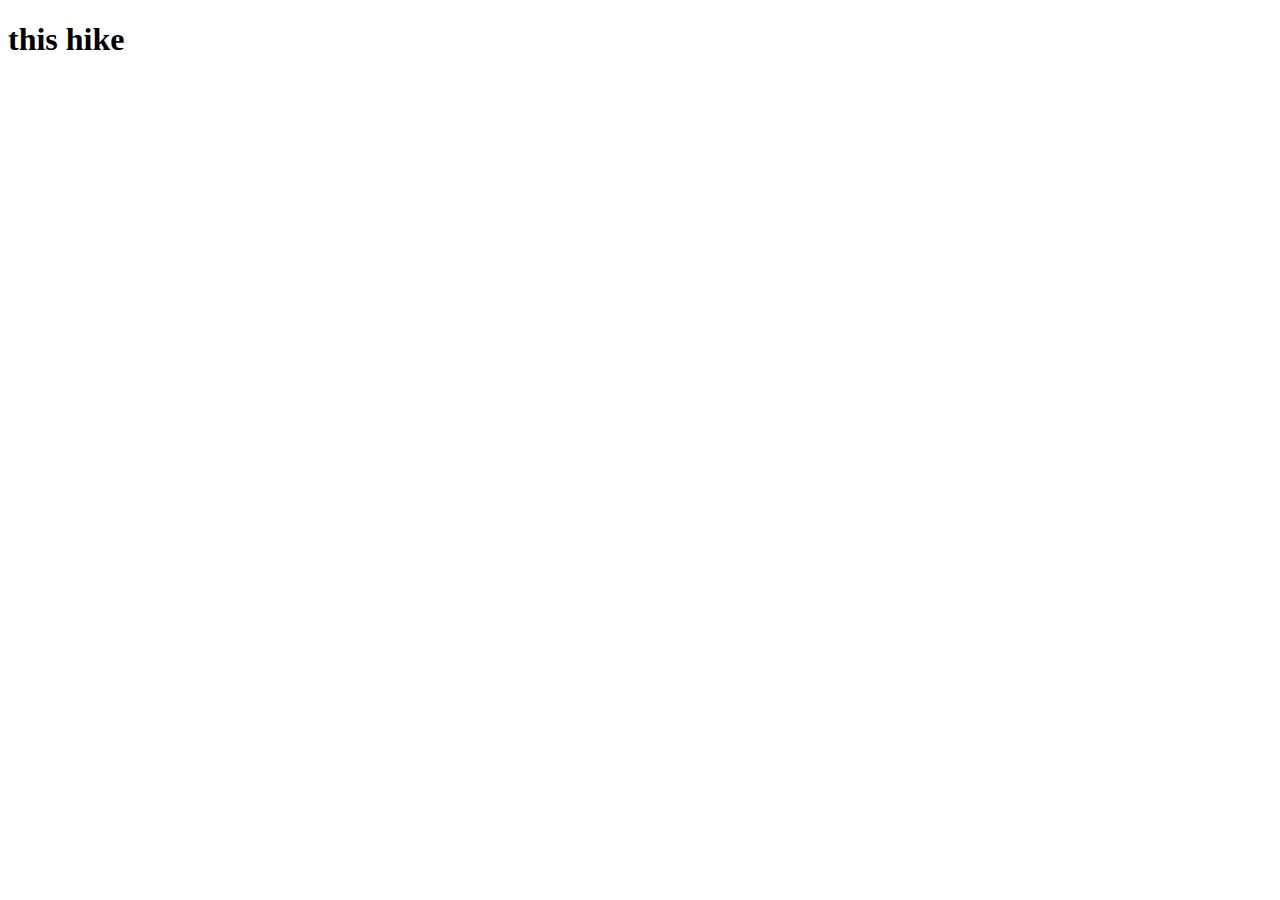
==== eachHike.html @ 787e775a "Add eachHike.html file" ====
<!DOCTYPE html>
<html lang="en">

<head>
    <title>My BCIT Project</title>
    <meta name="comp1800 template" content="My 1800 App">

    <!------------------------>
    <!-- Required meta tags -->
    <!------------------------>
    <meta charset="utf-8">
    <meta name="viewport" content="width=device-width, initial-scale=1">

    <!------------------------------------------>
    <!-- Bootstrap Library CSS JS CDN go here -->
    <!------------------------------------------>
    <link href="https://cdn.jsdelivr.net/npm/bootstrap@5.3.2/dist/css/bootstrap.min.css" rel="stylesheet"
        integrity="sha384-T3c6CoIi6uLrA9TneNEoa7RxnatzjcDSCmG1MXxSR1GAsXEV/Dwwykc2MPK8M2HN" crossorigin="anonymous">
    <script src="https://cdn.jsdelivr.net/npm/bootstrap@5.3.2/dist/js/bootstrap.bundle.min.js"
        integrity="sha384-C6RzsynM9kWDrMNeT87bh95OGNyZPhcTNXj1NW7RuBCsyN/o0jlpcV8Qyq46cDfL" crossorigin="anonymous">
        </script>

    <!-------------------------------------------------------->
    <!-- Firebase 8 Library related CSS, JS, JQuery go here -->
    <!-------------------------------------------------------->
    <script src="https://ajax.googleapis.com/ajax/libs/jquery/3.5.1/jquery.min.js"></script>
    <script src="https://www.gstatic.com/firebasejs/8.10.0/firebase-app.js"></script>
    <script src="https://www.gstatic.com/firebasejs/8.10.0/firebase-firestore.js"></script>
    <script src="https://www.gstatic.com/firebasejs/8.10.0/firebase-auth.js"></script>
    <script src="https://www.gstatic.com/firebasejs/ui/4.8.1/firebase-ui-auth.js"></script>
    <link type="text/css" rel="stylesheet" href="https://www.gstatic.com/firebasejs/ui/4.8.1/firebase-ui-auth.css" />
    <script src="https://www.gstatic.com/firebasejs/8.10.0/firebase-storage.js"></script>

    <!-------------------------------------------->
    <!-- Other libraries and styles of your own -->
    <!-------------------------------------------->
    <!-- <link href="https://fonts.googleapis.com/icon?family=Material+Icons" rel="stylesheet"> -->
    <!-- <link rel="stylesheet" href="./styles/style.css"> -->

</head>

<body>
    <!------------------------------>
    <!-- Your HTML Layout go here -->
    <!------------------------------>

    <!-- our own navbar goes here -->
    <nav id="navbarPlaceholder"></nav>

    <!-- the body of your page goes here -->
    <!-- stuff -->
    <div class="container">
        <h1><span id="hikeName"> this hike</span></h1>
        <img class="hike-img responsive" src="" />
        <div id="details-go-here"></div>
    </div>

    <!-- our own footer goes here-->
    <nav id="footerPlaceholder"></nav>

    <!---------------------------------------------->
    <!-- Your own JavaScript functions go here    -->
    <!---------------------------------------------->
    <script src="./scripts/firebaseAPI_TEAM99.js"></script>
    <script src="./scripts/skeleton.js"></script>
    <script src="./scripts/eachHike.js"></script>

</body>

</html>
---- styles/style.css ----
/*-------------------------------------
 * customize material design icon sizes 
 *-------------------------------------
 */

.material-icons.md-18 {
  font-size: 18px;
}

.material-icons.md-24 {
  font-size: 24px;
}

.material-icons.md-36 {
  font-size: 36px;
}

.material-icons.md-48 {
  font-size: 48px;
}

.responsive {
  width: 100%;
  height: auto;
}

.rounded-circle {
  width: 100px;
  height: 100px;
  margin: 0 auto;
  /* Centers the circle horizontally */
}
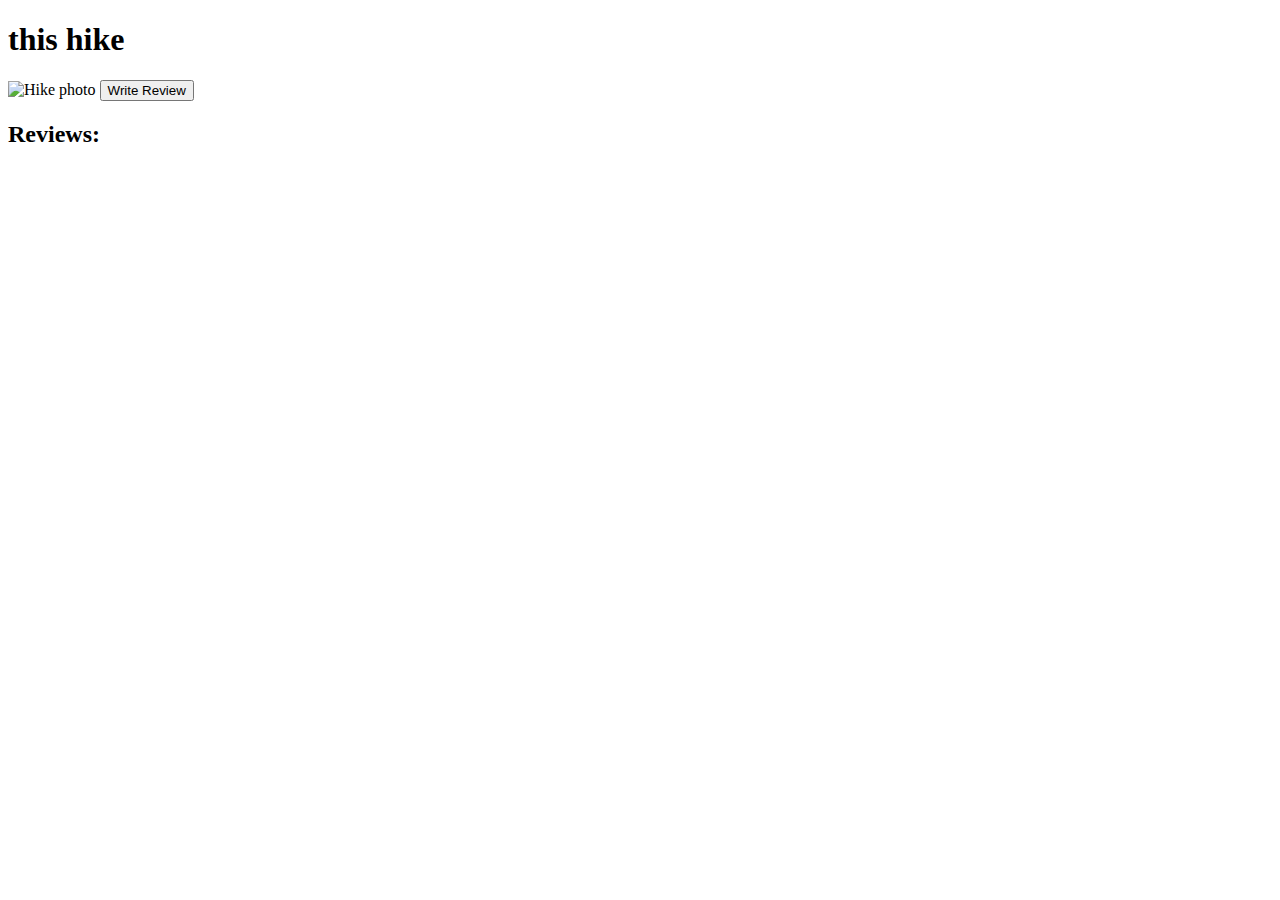
==== commit 82d3856f: "Add code" ====
--- a/eachHike.html
+++ b/eachHike.html
@@ -30,6 +30,7 @@
     <script src="https://www.gstatic.com/firebasejs/ui/4.8.1/firebase-ui-auth.js"></script>
     <link type="text/css" rel="stylesheet" href="https://www.gstatic.com/firebasejs/ui/4.8.1/firebase-ui-auth.css" />
     <script src="https://www.gstatic.com/firebasejs/8.10.0/firebase-storage.js"></script>
+    <script src="/scripts/eachHike.js"></script>
 
     <!-------------------------------------------->
     <!-- Other libraries and styles of your own -->
@@ -50,10 +51,42 @@
     <!-- the body of your page goes here -->
     <!-- stuff -->
     <div class="container">
-        <h1><span id="hikeName"> this hike</span></h1>
-        <img class="hike-img responsive" src="" />
+        <h1><span id="hikeName">this hike</span></h1>
+        <div class="position-relative">
+            <img class="hike-img responsive" src="" alt="Hike photo">
+            <button class="btn btn-primary position-absolute bottom-0 end-0 m-3"
+                onclick="saveHikeDocumentIDAndRedirect()">Write Review</button>
+        </div>
+    </div>
+
+    <div class="container">
+        <h2>Reviews:</h2>
         <div id="details-go-here"></div>
+        <!-- Here is the container for cards with horizontal scrolling -->
+        <div class="card-container">
+            <div id="reviewCardGroup" class="row row-cols-auto">
+                <!-- Add your card templates here -->
+            </div>
+        </div>
     </div>
+
+    <template id="reviewCardTemplate">
+        <div class="card bg-secondary">
+            <img class="card-img-top">
+            <div class="card-body bg-light">
+                <h5 class="title">placeholder</h5>
+                <p class="star-rating"></p>
+                <p class="time">placeholder</p>
+                <p class="level">placeholder</p>
+                <p class="season">placeholder</p>
+                <p class="scrambled">placeholder</p>
+                <p class="flooded">placeholder</p>
+                <br>
+                <p class="description">This card has supporting text below as a natural lead-in to additional content.
+                </p>
+            </div>
+        </div>
+    </template>
 
     <!-- our own footer goes here-->
     <nav id="footerPlaceholder"></nav>
